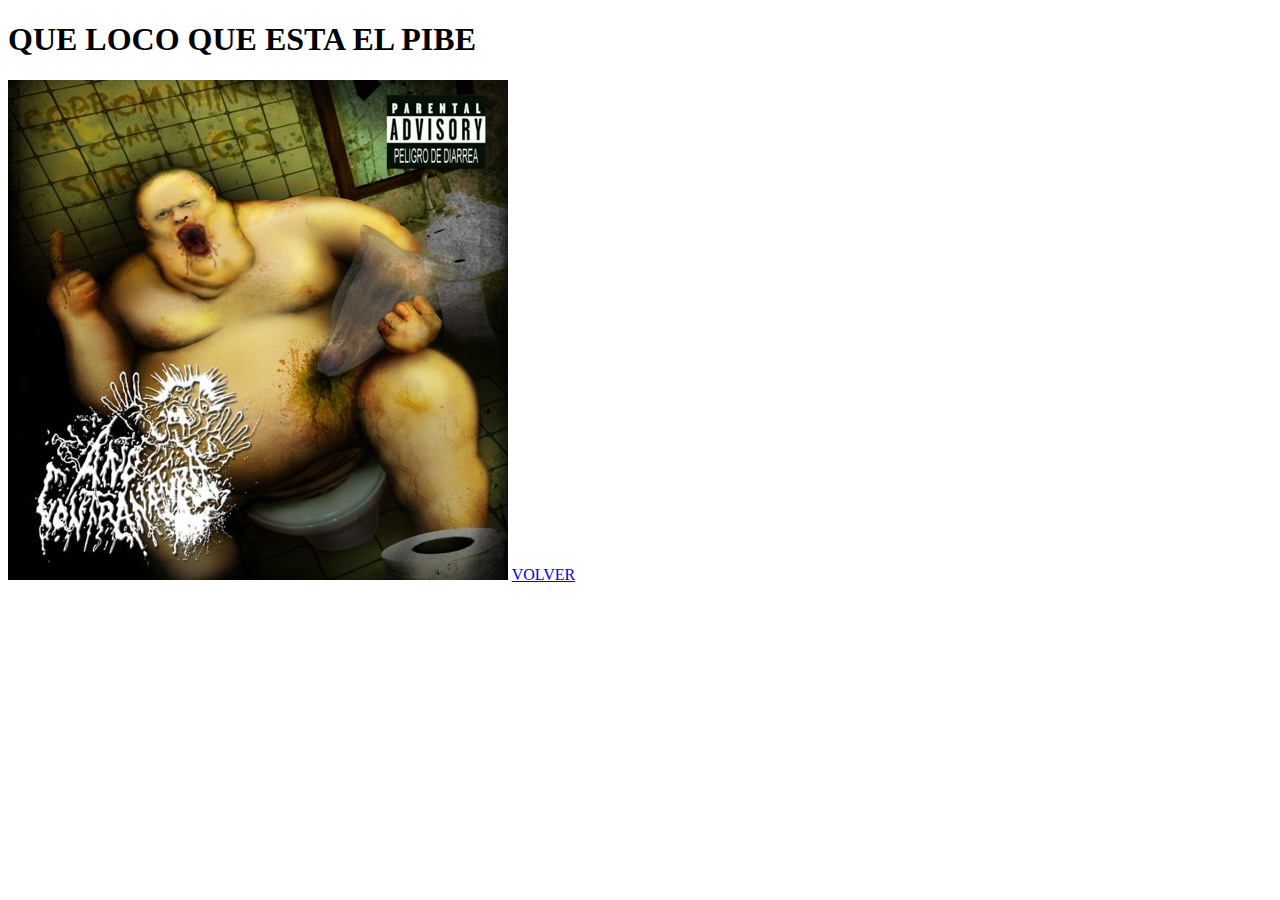
==== paginas/ano-contranatura.html @ 6614a6a3 "." ====
<!DOCTYPE html>
<html lang="en">
<head>
    <meta charset="UTF-8">
    <meta http-equiv="X-UA-Compatible" content="IE=edge">
    <meta name="viewport" content="width=device-width, initial-scale=1.0">
    <title>Ano Contranatura</title>
</head>
<body>
    <h1>QUE LOCO QUE ESTA EL PIBE</h1>
    <img src="../imagenes/gordo.jpg" alt="un gordo con ano contranatura">
    
    <a href="../index.html">VOLVER</a>
    
</body>
</html>
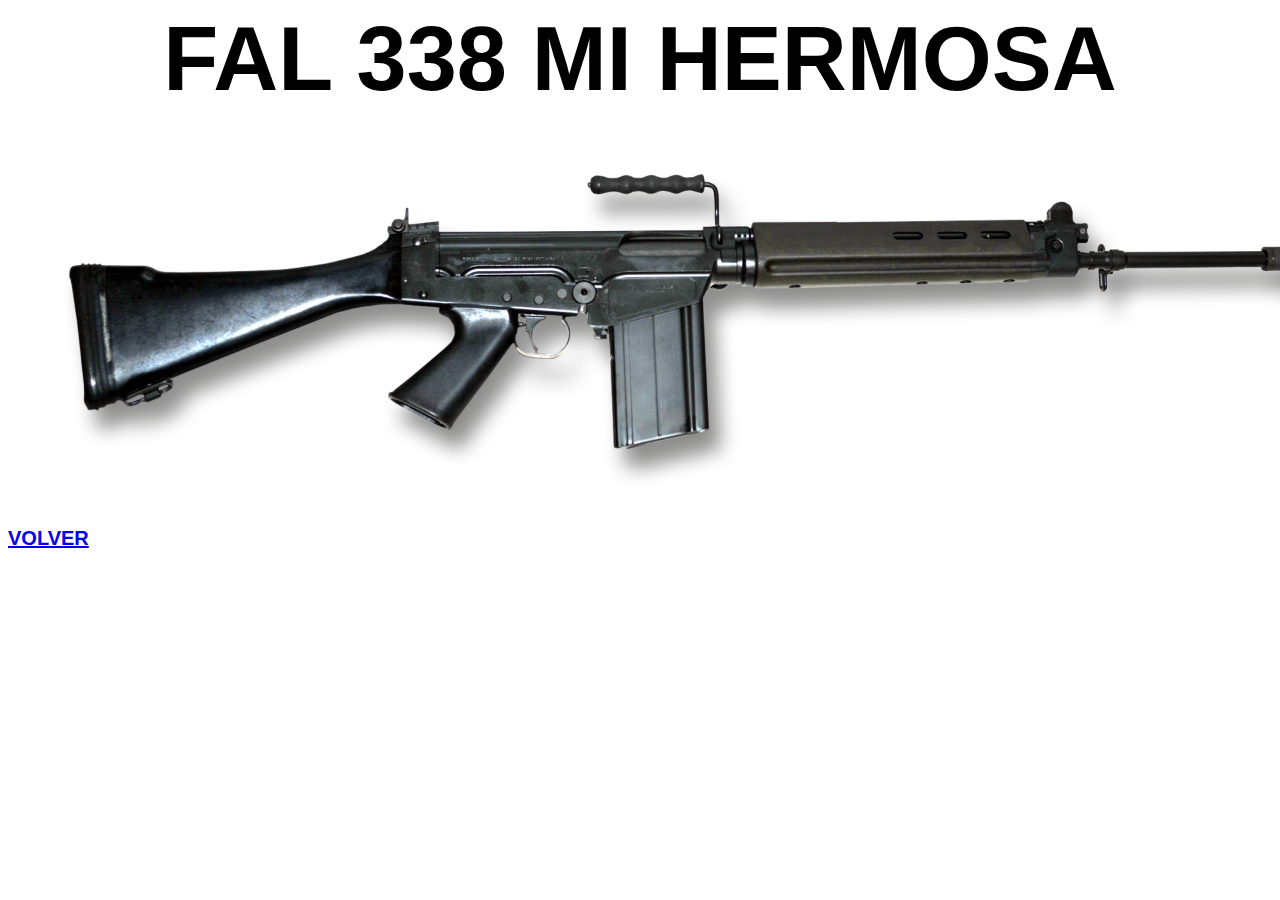
==== commit 24e703fa: "CSS EXERCISE" ====
--- a/paginas/ano-contranatura.html
+++ b/paginas/ano-contranatura.html
@@ -1,16 +1,17 @@
 <!DOCTYPE html>
 <html lang="en">
 <head>
+    <link rel="stylesheet" href="../styles.css">
     <meta charset="UTF-8">
     <meta http-equiv="X-UA-Compatible" content="IE=edge">
     <meta name="viewport" content="width=device-width, initial-scale=1.0">
-    <title>Ano Contranatura</title>
+    <title>FAL 338</title>
 </head>
 <body>
-    <h1>QUE LOCO QUE ESTA EL PIBE</h1>
-    <img src="../imagenes/gordo.jpg" alt="un gordo con ano contranatura">
-    
-    <a href="../index.html">VOLVER</a>
+    <div class="tt">FAL 338 MI HERMOSA</div>
+    <img id="fal" src="../imagenes/FAL.png" alt="una fal">
+    <div class="blank2"></div>
+    <a class="volver" href="../index.html">VOLVER</a>
     
 </body>
 </html>--- a/styles.css
+++ b/styles.css
@@ -0,0 +1,48 @@
+* {
+    font-family: Verdana, Geneva, Tahoma, sans-serif;
+}
+h1 {
+    text-align: center;
+    font-size: 90px;
+}
+.presentacion {
+    text-align: center;
+    font-style: oblique;
+    font-size: medium;
+}
+.blank {
+    height: 700px;
+    width: auto;
+}
+h2 {
+    text-align: center;
+    font-size: 50px;
+    background-color: cornflowerblue;
+}
+.lista {
+    background-color: gray;
+    color: white;
+    font-size: x-large;
+}
+.tt {
+    font-size: 90px;
+    text-align: center;
+    font-weight: bold;
+}
+.volver {
+    text-align: center;
+    font-size: 20px;
+    font-weight: bold;
+}
+.blank2 {
+    height: 12px;
+    width: auto;
+}
+#m4 {
+    height: 400px;
+    width: auto;
+}
+#fal {
+    height: 400px;
+    width: auto;
+}
